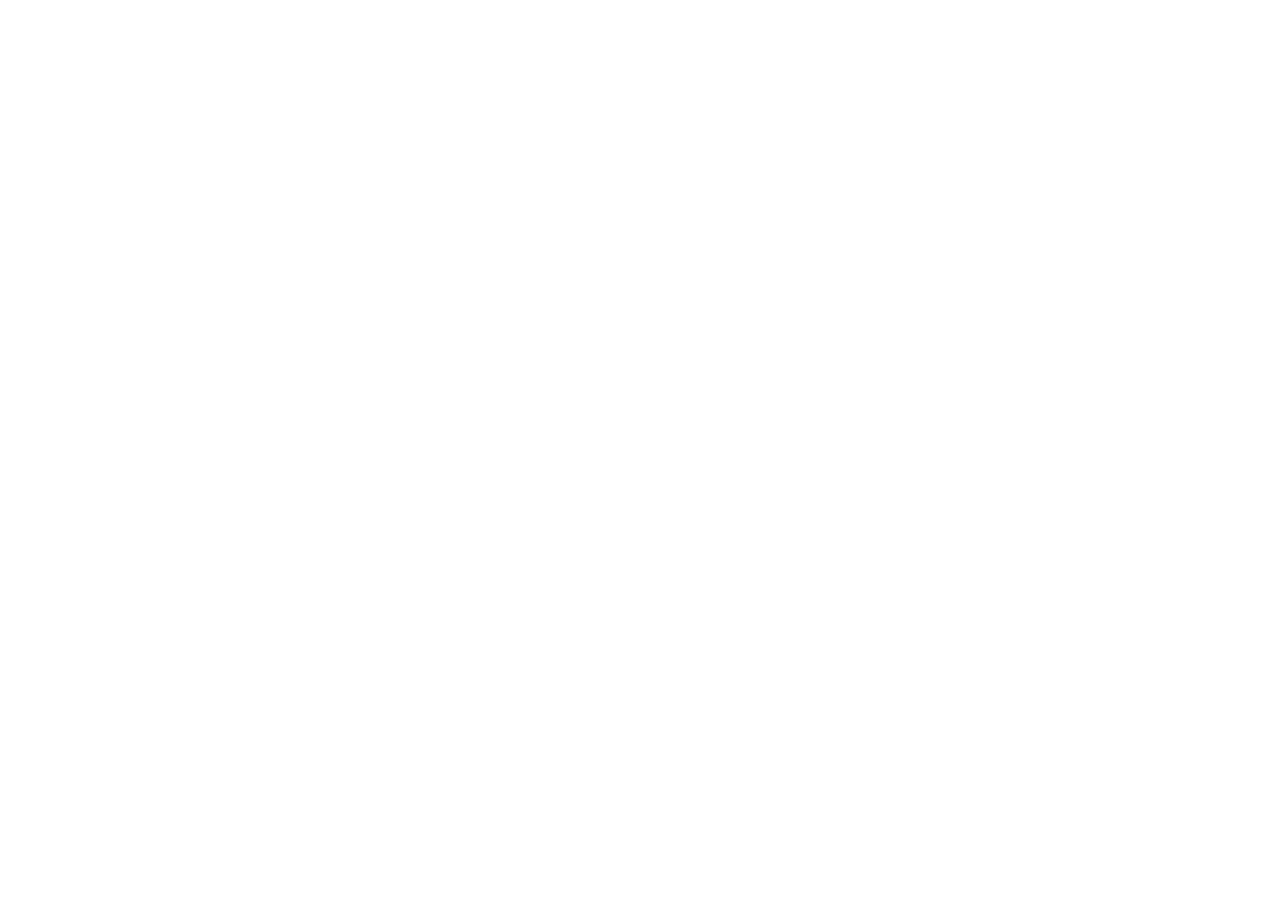
==== assignment 3/index.html @ b91f2d3d "first change" ====
<!DOCTYPE html>
<html lang="en">
<head>
    <meta charset="UTF-8">
    <meta name="viewport" content="width=device-width, initial-scale=1.0">
    <title>Document</title>
</head>
<body>
    
</body>
</html>
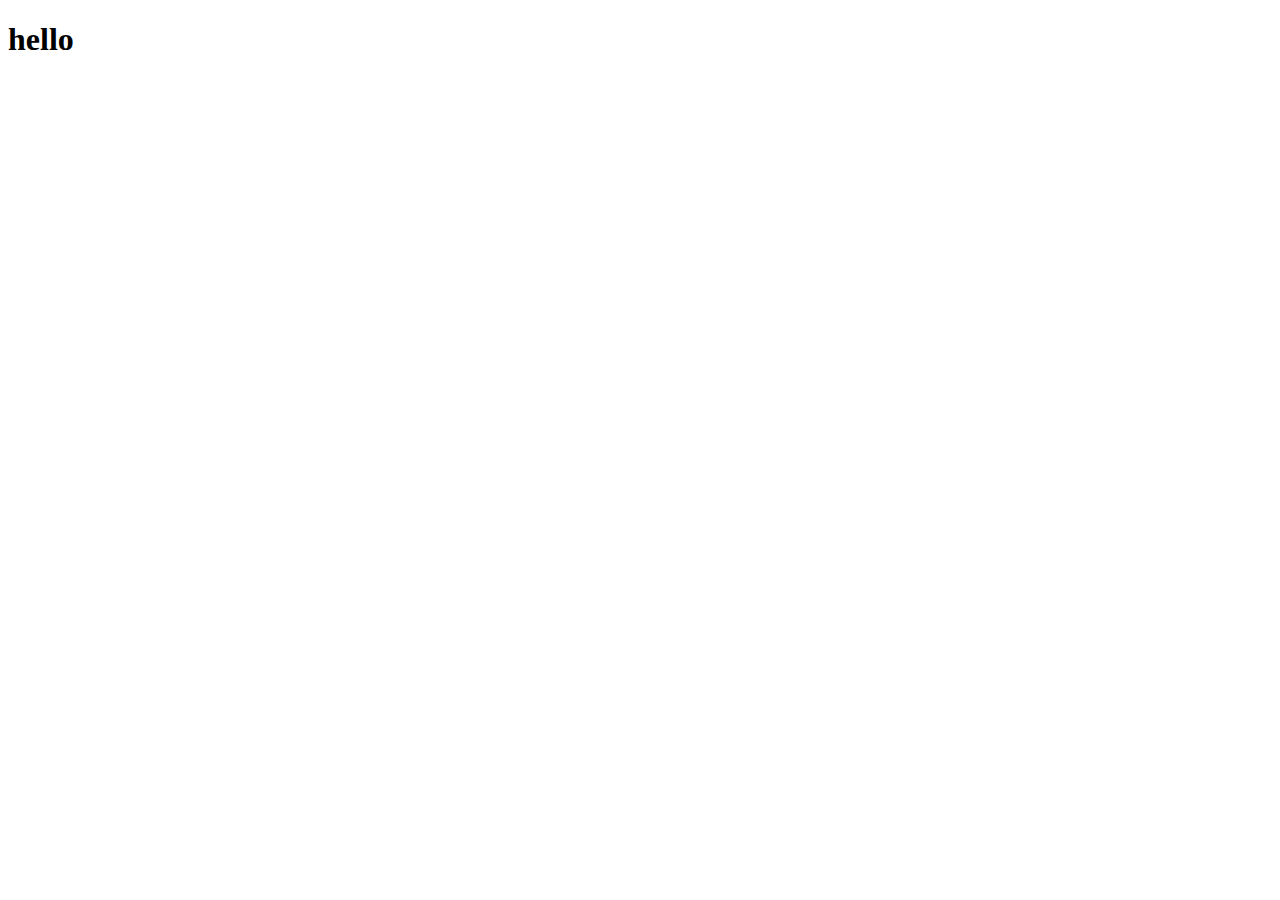
==== commit 1adde810: "done1" ====
--- a/assignment 3/index.html
+++ b/assignment 3/index.html
@@ -4,8 +4,9 @@
     <meta charset="UTF-8">
     <meta name="viewport" content="width=device-width, initial-scale=1.0">
     <title>Document</title>
+    <script src="app.js"></script>
 </head>
 <body>
-    
+    <h1>hello</h1>
 </body>
 </html>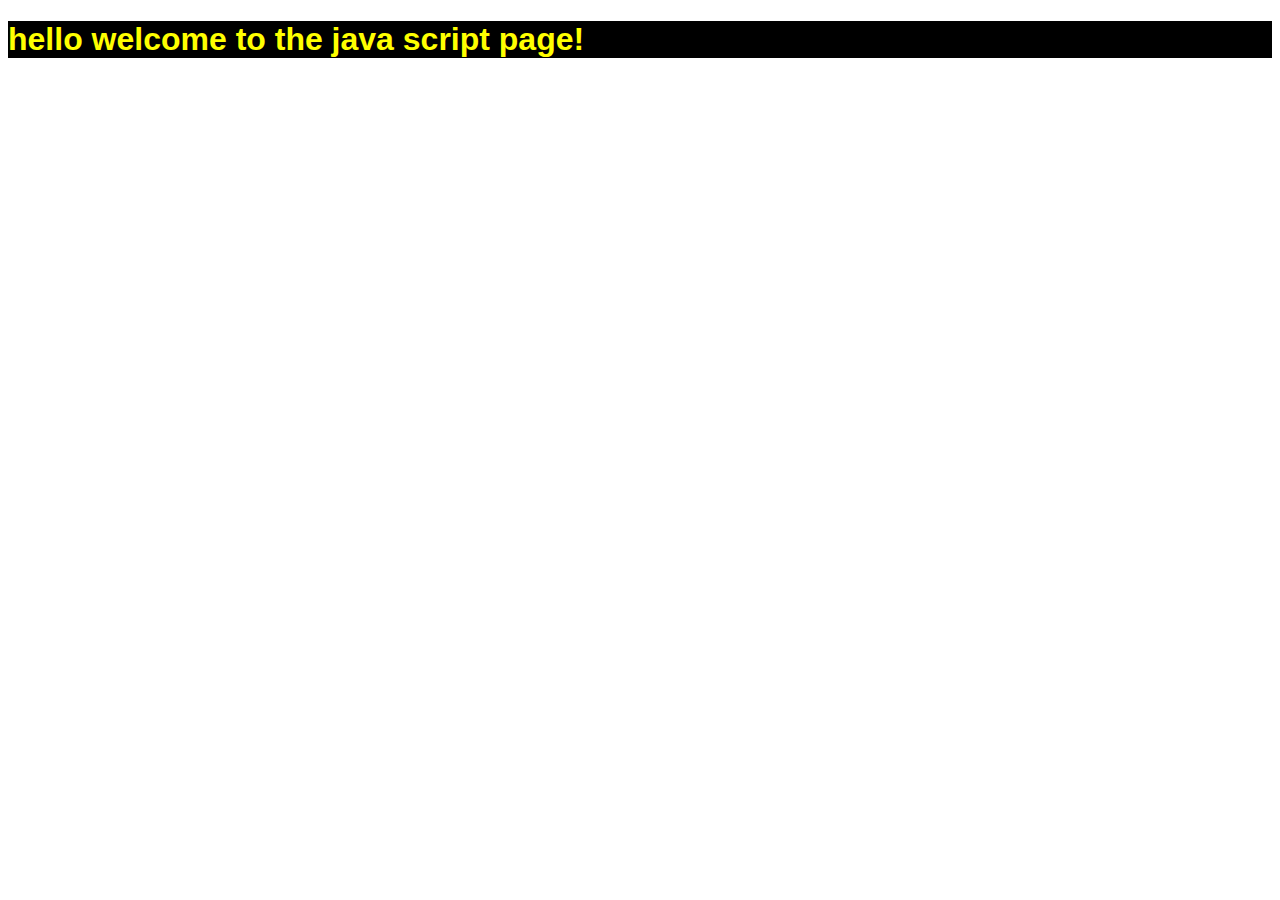
==== commit 70436c23: "3rd change" ====
--- a/assignment 3/index.html
+++ b/assignment 3/index.html
@@ -5,8 +5,9 @@
     <meta name="viewport" content="width=device-width, initial-scale=1.0">
     <title>Document</title>
     <script src="app.js"></script>
+    <link rel="stylesheet" href="style.css"
 </head>
 <body>
-    <h1>hello</h1>
+    <h1 class="hdg">hello welcome to the java script  page! </h1> 
 </body>
 </html>--- a/assignment 3/style.css
+++ b/assignment 3/style.css
@@ -0,0 +1,5 @@
+.hdg{
+    color: yellow;
+    background-color: black;
+    font-family: 'Franklin Gothic Medium', 'Arial Narrow', Arial, sans-serif;
+}